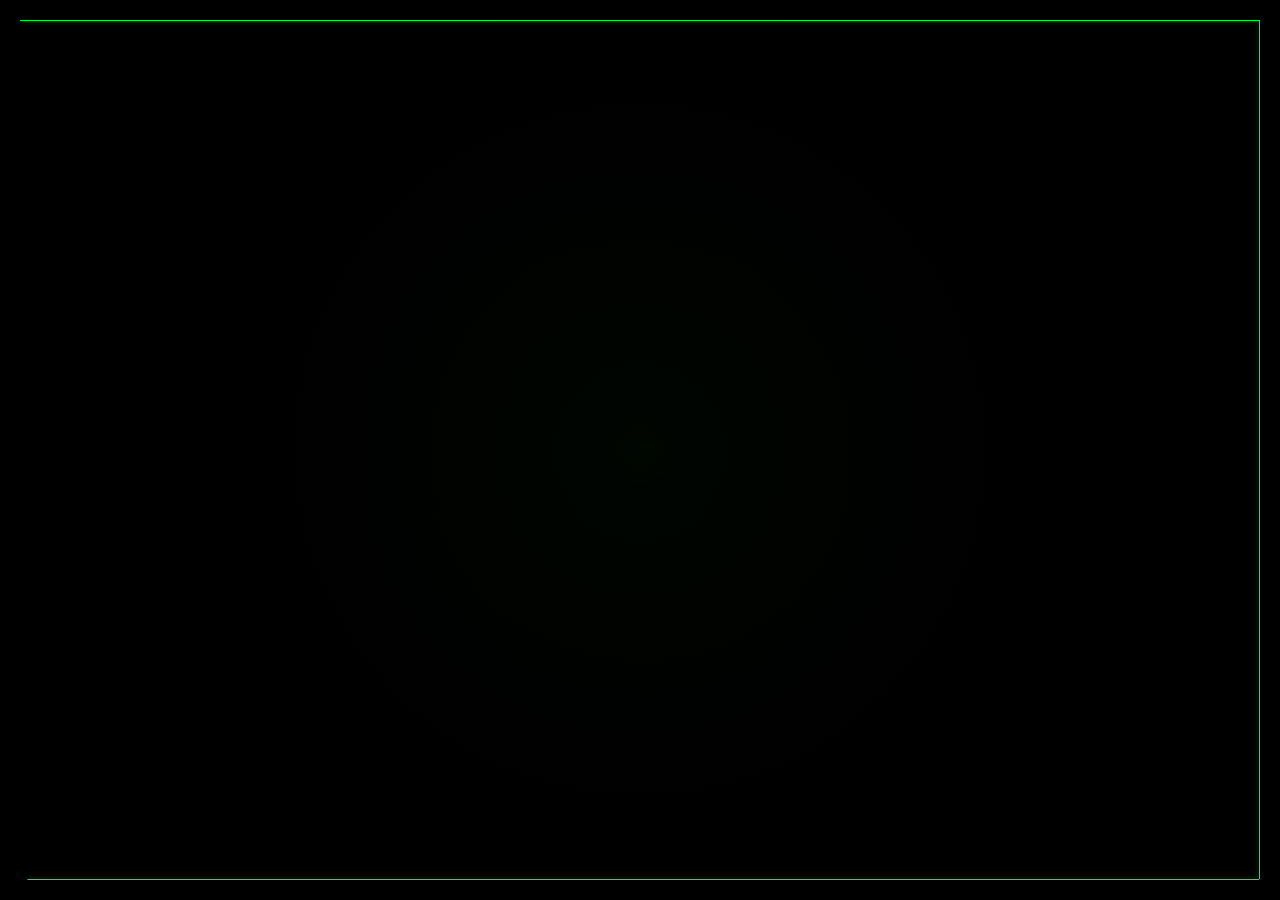
==== scenes/scene-01/scene-01.html @ a76cf8e2 "Inicio, Escena 1, 2 y 3 Falta agregar sfx, videos y audios." ====
<!DOCTYPE html>
<html lang="en">

<head>

    <meta charset="UTF-8">

    <meta
        name="viewport"
        content="width=device-width, initial-scale=1.0"
    >

    <title>Incoming Transmission | The Lost Ship</title>


    <!-- Montserrat temporal -->
    <link
        rel="preconnect"
        href="https://fonts.googleapis.com"
    >

    <link
        rel="preconnect"
        href="https://fonts.gstatic.com"
        crossorigin
    >

    <link
        href="https://fonts.googleapis.com/css2?family=Montserrat:wght@300;400;500;600&display=swap"
        rel="stylesheet"
    >


    <!-- CSS de Escena 1 -->
    <link
        rel="stylesheet"
        href="scene-01.css"
    >

</head>


<body>


    <!-- ==================================================
         ESCENA 01
         INCOMING TRANSMISSION / TERMINAL DE ACCESO
    =================================================== -->

    <main
        id="scene-01"
        class="terminal-scene"
    >


        <!-- ==========================================
             FONDO
        =========================================== -->

        <div
            class="terminal-background"
            aria-hidden="true"
        ></div>


        <!-- ==========================================
             SCANLINES
        =========================================== -->

        <div
            class="scanlines"
            aria-hidden="true"
        ></div>


        <!-- ==========================================
             NOISE / INTERFERENCIA
        =========================================== -->

        <div
            class="terminal-noise"
            aria-hidden="true"
        ></div>


        <!-- ==========================================
             MICRO INTERFERENCIAS HORIZONTALES
        =========================================== -->

        <div
            id="interference-line-1"
            class="interference-line interference-line-1"
            aria-hidden="true"
        ></div>

        <div
            id="interference-line-2"
            class="interference-line interference-line-2"
            aria-hidden="true"
        ></div>


        <!-- ==========================================
             BORDE DE LA TERMINAL
        =========================================== -->

        <div
            id="terminal-frame"
            class="terminal-frame"
        >

            <!-- Línea superior -->
            <span
                class="frame-line frame-top"
                aria-hidden="true"
            ></span>

            <!-- Línea derecha -->
            <span
                class="frame-line frame-right"
                aria-hidden="true"
            ></span>

            <!-- Línea inferior -->
            <span
                class="frame-line frame-bottom"
                aria-hidden="true"
            ></span>

            <!-- Línea izquierda -->
            <span
                class="frame-line frame-left"
                aria-hidden="true"
            ></span>


            <!-- ======================================
                 CONTENIDO DE LA TERMINAL
            ======================================= -->

            <section
                class="terminal-content"
                aria-label="Incoming transmission information"
            >


                <!-- ==================================
                     MENSAJE 1
                =================================== -->

                <div
                    class="terminal-message message-1"
                >

                    <p
                        id="line-incoming"
                        class="terminal-line"
                    >

                        <span
                            class="typed-text"
                        ></span>

                        <span
                            class="terminal-cursor"
                            aria-hidden="true"
                        >
                            █
                        </span>

                    </p>

                </div>


                <!-- ==================================
                     MENSAJE 2
                =================================== -->

                <div
                    class="terminal-message message-2"
                >

                    <p
                        id="line-vessel"
                        class="terminal-line"
                    >

                        <span
                            class="typed-text"
                        ></span>

                        <span
                            class="terminal-cursor"
                            aria-hidden="true"
                        >
                            █
                        </span>

                    </p>

                </div>


                <!-- ==================================
                     MENSAJE 3
                     INFORMACIÓN DE LA SEÑAL
                =================================== -->

                <div
                    class="terminal-message message-3"
                >

                    <p
                        id="line-origin"
                        class="terminal-line"
                    >

                        <span
                            class="typed-text"
                        ></span>

                        <span
                            class="terminal-cursor"
                            aria-hidden="true"
                        >
                            █
                        </span>

                    </p>


                    <p
                        id="line-registered"
                        class="terminal-line"
                    >

                        <span
                            class="typed-text"
                        ></span>

                        <span
                            class="terminal-cursor"
                            aria-hidden="true"
                        >
                            █
                        </span>

                    </p>

                </div>


                <!-- ==================================
                     MENSAJE 4
                     REVELACIÓN NARRATIVA
                =================================== -->

                <div
                    class="terminal-message message-4"
                >

                    <p
                        id="line-crew"
                        class="terminal-line important-line"
                    >

                        <span
                            class="typed-text"
                        ></span>

                        <span
                            class="terminal-cursor"
                            aria-hidden="true"
                        >
                            █
                        </span>

                    </p>

                </div>


                <!-- ==================================
                     MENSAJE 5
                =================================== -->

                <div
                    class="terminal-message message-5"
                >

                    <p
                        id="line-awaiting"
                        class="terminal-line"
                    >

                        <span
                            class="typed-text"
                        ></span>

                        <span
                            class="terminal-cursor"
                            aria-hidden="true"
                        >
                            █
                        </span>

                    </p>

                </div>


                <!-- ==================================
                     BOTÓN
                =================================== -->

                <div
                    id="accept-container"
                    class="accept-container"
                >

                    <button
                        id="accept-transmission"
                        class="accept-transmission"
                        type="button"
                        disabled
                    >

                        <span
                            id="accept-text"
                            class="accept-text"
                        >
                            ACCEPT TRANSMISSION
                        </span>

                    </button>

                </div>


            </section>

        </div>


        <!-- ==========================================
             FLASH VERDE DE CONFIRMACIÓN
        =========================================== -->

        <div
            id="terminal-flash"
            class="terminal-flash"
            aria-hidden="true"
        ></div>


        <!-- ==========================================
             CAPA DE TRANSICIÓN
        =========================================== -->

        <div
            id="transition-overlay"
            class="transition-overlay"
            aria-hidden="true"
        ></div>


    </main>


    <!-- ==================================================
         GSAP
    =================================================== -->

    <script
        src="https://cdnjs.cloudflare.com/ajax/libs/gsap/3.12.5/gsap.min.js"
    ></script>


    <!-- Animaciones de Escena 1 -->
    <script src="scene-01-animations.js"></script>


    <!-- Lógica de Escena 1 -->
    <script src="scene-01.js"></script>


</body>

</html>
---- scenes/scene-01/scene-01.css ----
/* =========================================================
   ESCENA 01 — INCOMING TRANSMISSION
   The Lost Ship
========================================================= */


/* =========================
   RESET
========================= */

* {
    margin: 0;
    padding: 0;
    box-sizing: border-box;
}

html,
body {
    width: 100%;
    height: 100%;
}

body {
    overflow: hidden;
    background: #000000;
    font-family: "Montserrat", sans-serif;
}


/* =========================
   VARIABLES
========================= */

:root {
    --terminal-green: #00ff38;
    --terminal-green-soft: rgba(0, 255, 56, 0.75);
    --terminal-green-dim: rgba(0, 255, 56, 0.45);
    --terminal-green-faint: rgba(0, 255, 56, 0.14);

    --scene-padding: clamp(12px, 1.6vw, 24px);
}


/* =========================
   ESCENA GENERAL
========================= */

.terminal-scene {
    position: relative;

    width: 100%;
    height: 100vh;

    overflow: hidden;

    background: #000000;

    color: var(--terminal-green);
}


/* =========================
   FONDO
========================= */

.terminal-background {
    position: absolute;
    inset: 0;

    z-index: 0;

    background:
        radial-gradient(
            circle at center,
            rgba(0, 255, 56, 0.025) 0%,
            rgba(0, 255, 56, 0.008) 35%,
            rgba(0, 0, 0, 0) 70%
        ),
        #000000;

    pointer-events: none;
}


/* =========================
   SCANLINES
========================= */

.scanlines {
    position: absolute;
    inset: 0;

    z-index: 15;

    pointer-events: none;

    opacity: 0.14;

    background:
        repeating-linear-gradient(
            to bottom,
            rgba(255, 255, 255, 0.025) 0,
            rgba(255, 255, 255, 0.025) 1px,
            transparent 1px,
            transparent 4px
        );

    mix-blend-mode: screen;
}


/* =========================
   NOISE
========================= */

.terminal-noise {
    position: absolute;
    inset: 0;

    z-index: 16;

    pointer-events: none;

    opacity: 0.025;

    background-image:
        repeating-radial-gradient(
            circle at 0 0,
            rgba(255, 255, 255, 0.05) 0,
            rgba(255, 255, 255, 0.05) 1px,
            transparent 1px,
            transparent 3px
        );

    background-size: 4px 4px;

    mix-blend-mode: screen;

    will-change: opacity, transform;
}


/* =========================
   LÍNEAS DE INTERFERENCIA
========================= */

.interference-line {
    position: absolute;

    left: 0;

    width: 100%;
    height: 2px;

    z-index: 20;

    pointer-events: none;

    opacity: 0;

    background: rgba(0, 255, 56, 0.5);

    box-shadow:
        0 0 5px rgba(0, 255, 56, 0.45),
        0 0 12px rgba(0, 255, 56, 0.15);

    will-change: opacity, transform;
}


.interference-line-1 {
    top: 30%;
}


.interference-line-2 {
    top: 68%;
}


/* =========================
   FRAME PRINCIPAL
========================= */

.terminal-frame {
    position: absolute;

    inset: var(--scene-padding);

    z-index: 5;

    display: flex;

    align-items: center;
    justify-content: center;

    overflow: hidden;
}


/* =========================
   LÍNEAS DEL FRAME
========================= */

.frame-line {
    position: absolute;

    display: block;

    background: var(--terminal-green);

    box-shadow:
        0 0 4px rgba(0, 255, 56, 0.55),
        0 0 10px rgba(0, 255, 56, 0.15);

    opacity: 0;

    will-change: transform, opacity;
}


/* Arriba */

.frame-top {
    top: 0;
    left: 0;

    width: 100%;
    height: 1px;

    transform-origin: left center;
}


/* Derecha */

.frame-right {
    top: 0;
    right: 0;

    width: 1px;
    height: 100%;

    transform-origin: center top;
}


/* Abajo */

.frame-bottom {
    right: 0;
    bottom: 0;

    width: 100%;
    height: 1px;

    transform-origin: right center;
}


/* Izquierda */

.frame-left {
    bottom: 0;
    left: 0;

    width: 1px;
    height: 100%;

    transform-origin: center bottom;
}


/* =========================
   CONTENIDO DE LA TERMINAL
========================= */

.terminal-content {
    position: relative;

    z-index: 10;

    display: flex;
    flex-direction: column;
    align-items: center;

    width: min(92%, 760px);

    text-align: center;

    padding: clamp(20px, 3vw, 40px);

    color: var(--terminal-green);

    text-shadow:
        0 0 4px rgba(0, 255, 56, 0.38),
        0 0 8px rgba(0, 255, 56, 0.08);
}


/* =========================
   BLOQUES DE MENSAJES
========================= */

.terminal-message {
    width: 100%;

    opacity: 1;
}


.message-1 {
    margin-bottom: clamp(28px, 4vh, 44px);
}


.message-2 {
    margin-bottom: clamp(26px, 3.8vh, 40px);
}


.message-3 {
    margin-bottom: clamp(30px, 4.5vh, 52px);
}


.message-4 {
    margin-bottom: clamp(38px, 5.5vh, 64px);
}


.message-5 {
    margin-bottom: clamp(30px, 4vh, 48px);
}


/* =========================
   LÍNEAS DE TEXTO
========================= */

.terminal-line {
    min-height: 1.4em;

    font-size: clamp(0.78rem, 1.05vw, 1rem);

    font-weight: 400;

    line-height: 1.55;

    letter-spacing: -0.015em;

    color: var(--terminal-green);

    text-align: center;

    white-space: normal;

    word-break: normal;
}


/* Separación para el bloque doble */

#line-registered {
    margin-top: 4px;
}


/* Línea narrativa importante */

.important-line {
    text-shadow:
        0 0 5px rgba(0, 255, 56, 0.5),
        0 0 10px rgba(0, 255, 56, 0.1);
}


/* =========================
   TEXTO ESCRITO
========================= */

.typed-text {
    display: inline;
}


/* =========================
   CURSOR
========================= */

.terminal-cursor {
    display: inline-block;

    margin-left: 3px;

    font-size: 0.8em;

    color: var(--terminal-green);

    opacity: 0;

    transform: translateY(-1px);

    text-shadow:
        0 0 4px rgba(0, 255, 56, 0.65);

    will-change: opacity;
}


/* =========================
   BOTÓN
========================= */

.accept-container {
    display: flex;

    justify-content: center;
    align-items: center;

    min-height: 65px;

    opacity: 0;

    visibility: hidden;

    will-change: opacity, transform;
}


.accept-transmission {
    position: relative;

    display: inline-flex;

    align-items: center;
    justify-content: center;

    min-width: 250px;

    padding:
        11px
        18px;

    border: 2px solid var(--terminal-green);

    background: rgba(0, 255, 56, 0.02);

    color: var(--terminal-green);

    font-family: inherit;

    font-size: clamp(1rem, 1.5vw, 1.35rem);

    font-weight: 500;

    letter-spacing: 0.015em;

    cursor: pointer;

    text-transform: uppercase;

    box-shadow:
        0 0 4px rgba(0, 255, 56, 0.35),
        inset 0 0 6px rgba(0, 255, 56, 0.035);

    text-shadow:
        0 0 4px rgba(0, 255, 56, 0.5);

    transition:
        background 160ms ease,
        box-shadow 160ms ease,
        text-shadow 160ms ease,
        transform 160ms ease;

    will-change:
        transform,
        opacity,
        box-shadow;
}


/* =========================
   HOVER DEL BOTÓN
========================= */

.accept-transmission:hover:not(:disabled) {
    background: rgba(0, 255, 56, 0.07);

    box-shadow:
        0 0 6px rgba(0, 255, 56, 0.7),
        0 0 18px rgba(0, 255, 56, 0.17),
        inset 0 0 8px rgba(0, 255, 56, 0.06);

    text-shadow:
        0 0 5px rgba(0, 255, 56, 0.8),
        0 0 12px rgba(0, 255, 56, 0.2);
}


/* Click */

.accept-transmission:active:not(:disabled) {
    transform: scale(0.985);
}


/* Botón bloqueado */

.accept-transmission:disabled {
    cursor: default;

    pointer-events: none;
}


/* =========================
   TEXTO DEL BOTÓN
========================= */

.accept-text {
    display: inline-block;

    will-change:
        transform,
        opacity;
}


/* =========================
   FLASH VERDE
========================= */

.terminal-flash {
    position: absolute;
    inset: 0;

    z-index: 40;

    pointer-events: none;

    opacity: 0;

    background: var(--terminal-green);

    mix-blend-mode: screen;

    will-change: opacity;
}


/* =========================
   OVERLAY DE TRANSICIÓN
========================= */

.transition-overlay {
    position: absolute;
    inset: 0;

    z-index: 45;

    pointer-events: none;

    opacity: 0;

    background:
        linear-gradient(
            to bottom,
            transparent 0%,
            rgba(0, 255, 56, 0.06) 45%,
            rgba(0, 255, 56, 0.12) 50%,
            rgba(0, 255, 56, 0.06) 55%,
            transparent 100%
        );

    will-change:
        opacity,
        transform;
}


/* =========================
   FOCUS
========================= */

button:focus-visible {
    outline:
        1px solid
        var(--terminal-green);

    outline-offset: 6px;
}


/* =========================
   TABLET
========================= */

@media (max-width: 900px) {

    .terminal-content {
        width: min(90%, 660px);

        padding: 30px 22px;
    }


    .terminal-line {
        font-size: clamp(
            0.74rem,
            1.8vw,
            0.95rem
        );
    }


    .accept-transmission {
        min-width: 230px;

        font-size: 1rem;
    }

}


/* =========================
   MOBILE
========================= */

@media (max-width: 600px) {

    :root {
        --scene-padding: 10px;
    }


    .terminal-content {
        width: 92%;

        padding:
            24px
            14px;
    }


    .terminal-line {
        font-size: 0.72rem;

        line-height: 1.6;
    }


    .message-1 {
        margin-bottom: 25px;
    }


    .message-2 {
        margin-bottom: 24px;
    }


    .message-3 {
        margin-bottom: 30px;
    }


    .message-4 {
        margin-bottom: 38px;
    }


    .message-5 {
        margin-bottom: 28px;
    }


    .accept-container {
        min-height: 58px;
    }


    .accept-transmission {
        min-width: auto;

        width: min(100%, 270px);

        padding:
            10px
            14px;

        font-size: 0.92rem;
    }


    .scanlines {
        opacity: 0.1;
    }


    .terminal-noise {
        opacity: 0.018;
    }

}


/* =========================
   PANTALLAS MUY PEQUEÑAS
========================= */

@media (max-width: 380px) {

    .terminal-content {
        width: 94%;
    }


    .terminal-line {
        font-size: 0.66rem;
    }


    .accept-transmission {
        font-size: 0.82rem;
    }

}


/* =========================
   REDUCED MOTION
========================= */

@media (prefers-reduced-motion: reduce) {

    *,
    *::before,
    *::after {
        transition-duration: 0.01ms !important;
        animation-duration: 0.01ms !important;
        animation-iteration-count: 1 !important;
    }

}
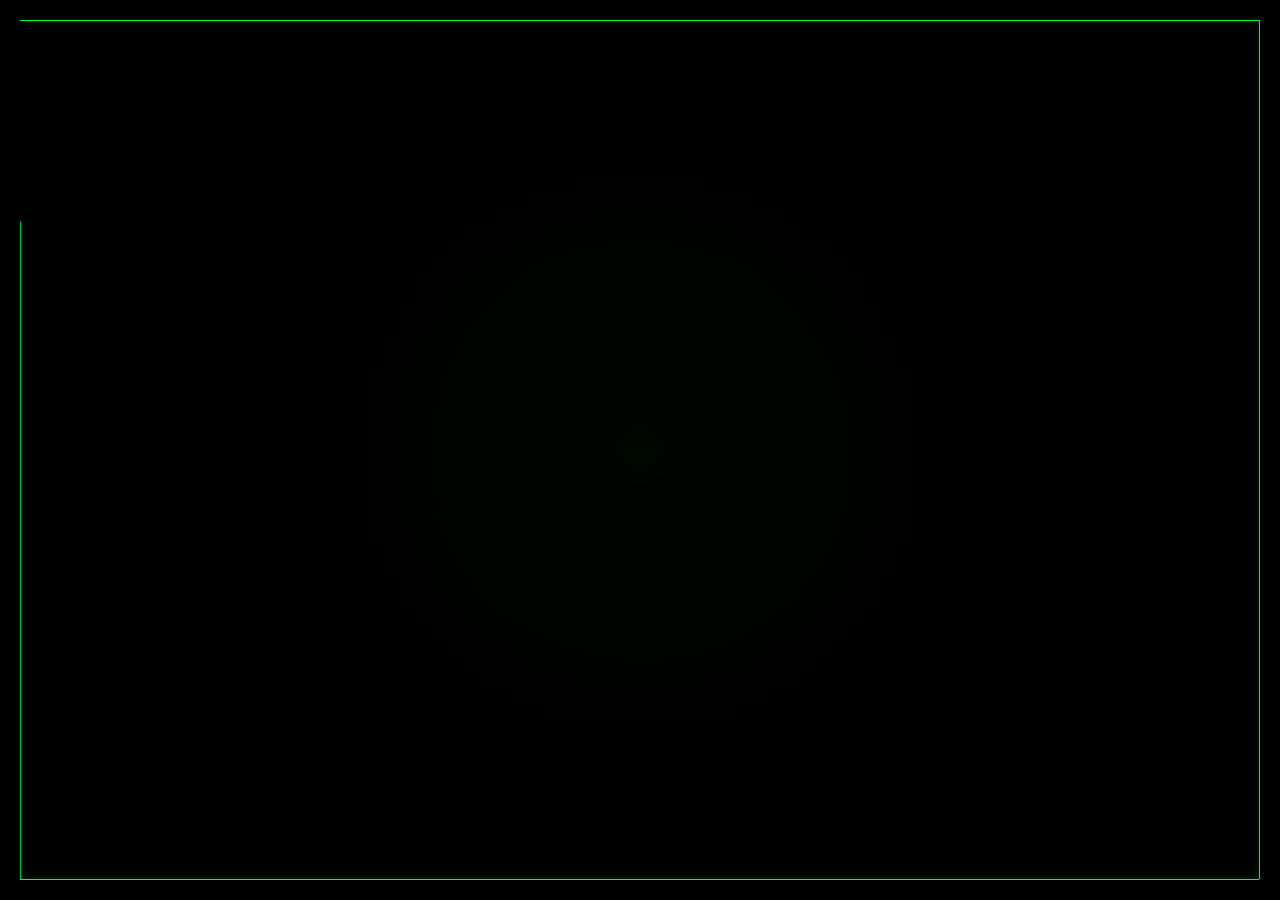
==== commit 9008e827: "Almost done" ====
--- a/scenes/scene-01/scene-01.html
+++ b/scenes/scene-01/scene-01.html
@@ -368,6 +368,54 @@
 
     </main>
 
+    <!-- ==================================================
+     AUDIO — SCENE 01
+=================================================== -->
+
+<audio
+    id="scene-01-hum"
+    preload="auto"
+    loop
+>
+    <source
+        src="../../assets/audio/sfx/spaceship-hum.mp3"
+        type="audio/mpeg"
+    >
+</audio>
+
+
+<audio
+    id="scene-01-keyboard"
+    preload="auto"
+    loop
+>
+    <source
+        src="../../assets/audio/sfx/keyboard-terminal.mp3"
+        type="audio/mpeg"
+    >
+</audio>
+
+
+<audio
+    id="scene-01-confirm"
+    preload="auto"
+>
+    <source
+        src="../../assets/audio/sfx/system-confirm.mp3"
+        type="audio/mpeg"
+    >
+</audio>
+
+
+<audio
+    id="scene-01-glitch"
+    preload="auto"
+>
+    <source
+        src="../../assets/audio/sfx/glitch-soft.wav"
+        type="audio/mpeg"
+    >
+</audio>
 
     <!-- ==================================================
          GSAP
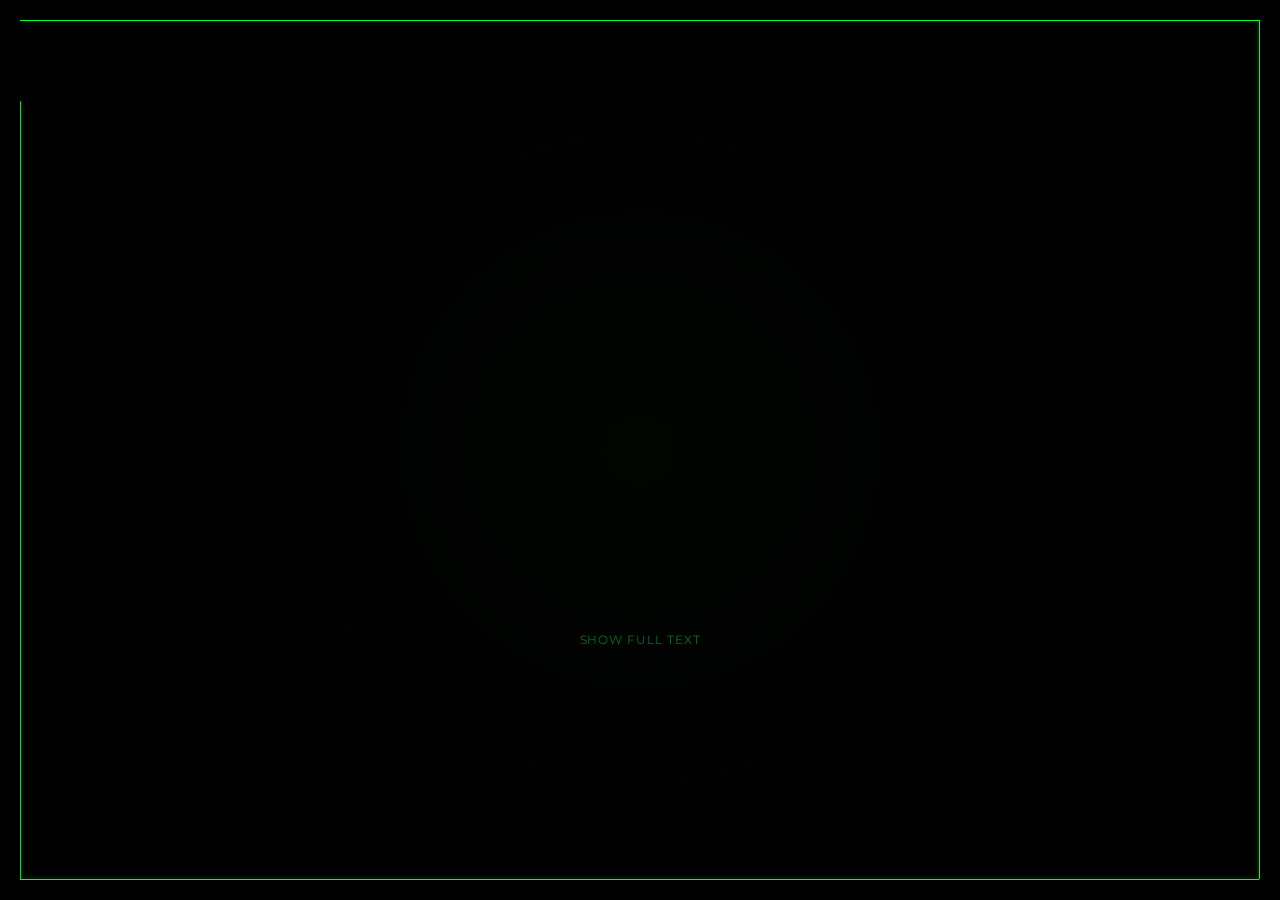
==== commit 63c7614e: "Actualizacion de Prototipo Se actualizaron varias escenas y elementos" ====
--- a/scenes/scene-01/scene-01.html
+++ b/scenes/scene-01/scene-01.html
@@ -332,6 +332,31 @@
                             class="accept-text"
                         >
                             ACCEPT TRANSMISSION
+                        </span>
+
+                    </button>
+
+                </div>
+
+                <!-- ==================================
+                    MOSTRAR TEXTO COMPLETO
+                =================================== -->
+
+                <div
+                    id="skip-text-container"
+                    class="skip-text-container"
+                >
+
+                    <button
+                        id="show-full-text"
+                        class="show-full-text"
+                        type="button"
+                    >
+
+                        <span
+                            id="show-full-text-label"
+                        >
+                            SHOW FULL TEXT
                         </span>
 
                     </button>
--- a/scenes/scene-01/scene-01.css
+++ b/scenes/scene-01/scene-01.css
@@ -425,6 +425,85 @@
     visibility: hidden;
 
     will-change: opacity, transform;
+}
+
+/* =========================
+   MOSTRAR TEXTO COMPLETO
+========================= */
+
+.skip-text-container {
+    display: flex;
+    justify-content: center;
+    align-items: center;
+
+    min-height: 38px;
+
+    margin-bottom: 10px;
+
+    opacity: 1;
+    visibility: visible;
+
+    transition:
+        opacity 180ms ease,
+        visibility 180ms ease;
+}
+
+
+.show-full-text {
+    border: 0;
+    background: transparent;
+
+    color: var(--terminal-green-dim);
+
+    font-family: inherit;
+
+    font-size: clamp(
+        0.68rem,
+        0.9vw,
+        0.78rem
+    );
+
+    font-weight: 400;
+
+    letter-spacing: 0.08em;
+
+    text-transform: uppercase;
+
+    cursor: pointer;
+
+    padding:
+        6px
+        10px;
+
+    transition:
+        color 160ms ease,
+        text-shadow 160ms ease,
+        opacity 160ms ease;
+}
+
+
+.show-full-text:hover {
+    color: var(--terminal-green);
+
+    text-shadow:
+        0 0 5px rgba(
+            0,
+            255,
+            56,
+            0.45
+        );
+}
+
+
+.show-full-text:active {
+    opacity: 0.65;
+}
+
+
+.skip-text-container.is-hidden {
+    opacity: 0;
+    visibility: hidden;
+    pointer-events: none;
 }
 
 
